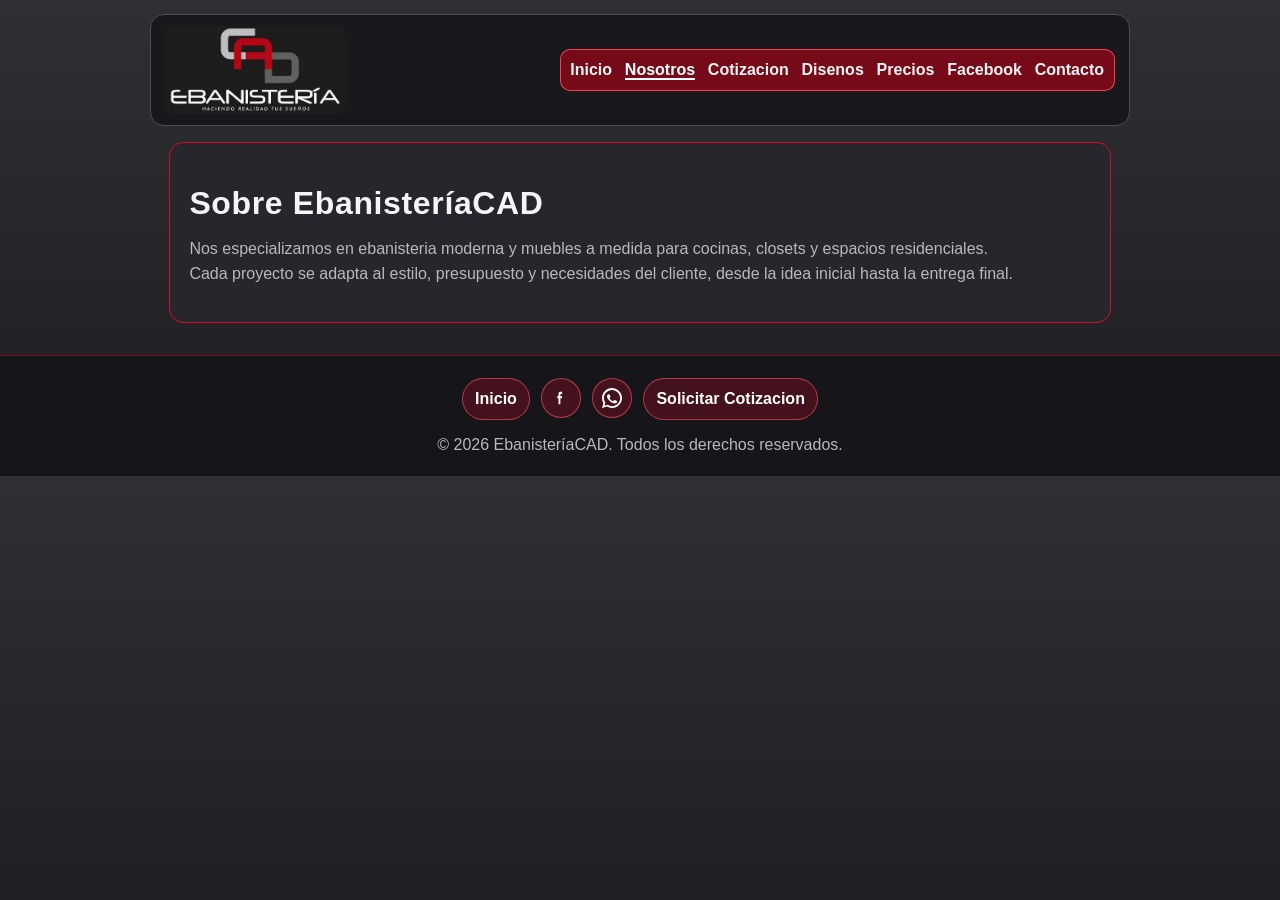
==== about.html @ e6ae1161 "Initial commit: Evanisteria CAD website" ====
﻿<!DOCTYPE html>
<html lang="en">
<head>
  <meta charset="UTF-8" />
  <meta name="viewport" content="width=device-width, initial-scale=1.0" />
  <title>EbanisteríaCAD - Nosotros</title>
  <link rel="stylesheet" href="styles.css" />
</head>
<body>
  <header class="site-topbar">
    <a class="brand-logo-link" href="index.html">
      <img class="brand-logo" src="assets/logo.jpg" alt="EbanisteriaCAD logo" />
    </a>
    <nav class="top-links-nav">
      <ul>
        <li><a href="index.html">Inicio</a></li>
        <li><a class="active" href="about.html">Nosotros</a></li>
        <li><a href="quote.html">Cotizacion</a></li>
        <li><a href="designs.html">Disenos</a></li>
        <li><a href="pricing.html">Precios</a></li>
        <li><a href="facebook.html">Facebook</a></li>
        <li><a href="contact.html">Contacto</a></li>
      </ul>
    </nav>
  </header>

  <main>
    <section id="about">
      <h2>Sobre EbanisteríaCAD</h2>
      <p>Nos especializamos en ebanisteria moderna y muebles a medida para cocinas, closets y espacios residenciales.</p>
      <p>Cada proyecto se adapta al estilo, presupuesto y necesidades del cliente, desde la idea inicial hasta la entrega final.</p>
    </section>
  </main>

  <footer class="site-footer">
    <div class="footer-links">
      <a class="footer-link" href="index.html">Inicio</a>
      <a class="footer-link icon-only" href="https://www.facebook.com/share/1GQxtdCVWr/" target="_blank" rel="noopener noreferrer" aria-label="Facebook" title="Facebook">
        <svg viewBox="0 0 16 16" aria-hidden="true">
          <path d="M8.94 6.5H7.5V5.3c0-.35.23-.43.39-.43h1V3.01L7.6 3C6.26 3 6 4.03 6 5.2v1.3H5v1.7h1v4.8h1.5V8.2h1.27l.17-1.7z"/>
        </svg>
        <span class="sr-only">Facebook</span>
      </a>
      <a class="footer-link icon-only" href="https://wa.me/17874464469" target="_blank" rel="noopener noreferrer" aria-label="WhatsApp" title="WhatsApp">
        <svg viewBox="0 0 16 16" aria-hidden="true">
          <path d="M13.601 2.326A7.854 7.854 0 0 0 8 0C3.582 0 0 3.582 0 8a7.95 7.95 0 0 0 1.149 4.106L0 16l4.014-1.123A7.93 7.93 0 0 0 8 16c4.418 0 8-3.582 8-8 0-2.136-.832-4.146-2.399-5.674zM8 14.5a6.47 6.47 0 0 1-3.316-.913l-.237-.142-2.382.666.636-2.322-.154-.238A6.472 6.472 0 0 1 1.5 8C1.5 4.41 4.41 1.5 8 1.5S14.5 4.41 14.5 8 11.59 14.5 8 14.5zm3.615-4.261c-.197-.099-1.17-.578-1.351-.643-.181-.066-.312-.099-.444.099-.131.197-.51.643-.624.775-.115.132-.23.148-.427.05-.197-.099-.83-.306-1.58-.975-.584-.52-.978-1.162-1.093-1.36-.115-.197-.012-.304.087-.403.089-.088.197-.23.296-.345.099-.115.132-.197.197-.329.066-.132.033-.247-.017-.346-.05-.099-.444-1.071-.608-1.469-.16-.387-.323-.334-.444-.34l-.378-.007a.726.726 0 0 0-.526.247c-.181.197-.69.675-.69 1.646s.707 1.909.805 2.041c.099.132 1.39 2.124 3.37 2.977.471.203.839.324 1.126.415.473.15.904.129 1.244.078.38-.057 1.17-.478 1.336-.94.165-.461.165-.857.115-.94-.05-.083-.181-.132-.378-.23z"/>
        </svg>
        <span class="sr-only">WhatsApp</span>
      </a>
      <a class="footer-link" href="quote.html">Solicitar Cotizacion</a>
    </div>
    <p>&copy; 2026 EbanisteríaCAD. Todos los derechos reservados.</p>
  </footer>
</body>
</html>
---- styles.css ----
:root {
  --brand-bg: #1d1d21;
  --brand-bg-soft: #26262c;
  --brand-bg-card: #2f2f36;
  --brand-silver: #b7b9bf;
  --brand-white: #f3f5f7;
  --brand-red: #d10e2a;
  --brand-red-dark: #a00a21;
  --brand-line: #4a4d55;
}

* {
  margin: 0;
  padding: 0;
  box-sizing: border-box;
}

body {
  font-family: "Segoe UI", Tahoma, Geneva, Verdana, sans-serif;
  line-height: 1.6;
  background: linear-gradient(180deg, #2f2f34 0%, #1e1e22 100%);
  color: var(--brand-white);
}

.site-topbar {
  max-width: 980px;
  margin: 0.9rem auto 0;
  padding: 0.65rem 0.9rem;
  display: flex;
  align-items: center;
  justify-content: space-between;
  gap: 1rem;
  background: rgba(24, 24, 28, 0.94);
  border: 1px solid var(--brand-line);
  border-radius: 14px;
  position: sticky;
  top: 0.6rem;
  z-index: 20;
  backdrop-filter: blur(4px);
}

.brand-logo-link {
  display: inline-flex;
  align-items: center;
  text-decoration: none;
}

.brand-logo {
  width: 180px;
  max-width: 42vw;
  height: auto;
  border-radius: 8px;
}

.top-links-nav {
  background: rgba(146, 8, 26, 0.78);
  border: 1px solid rgba(255, 72, 92, 0.9);
  border-radius: 10px;
  padding: 0.45rem 0.6rem;
}

.top-links-nav ul {
  list-style: none;
  display: flex;
  justify-content: center;
  gap: 0.8rem;
  margin: 0;
  flex-wrap: wrap;
}

.top-links-nav a {
  color: var(--brand-white);
  text-decoration: none;
  font-weight: 700;
  border-bottom: 2px solid transparent;
  transition: color 0.2s ease, border-color 0.2s ease;
}

.top-links-nav a:hover,
.top-links-nav a.active {
  color: #fff;
  border-color: #fff;
}

main {
  max-width: 980px;
  margin: auto;
}

section {
  padding: 2.2rem 1.2rem;
}

h1,
h2,
h3 {
  letter-spacing: 0.02em;
}

h2 {
  font-size: clamp(1.55rem, 2.5vw, 2rem);
  margin-bottom: 0.4rem;
}

p {
  color: var(--brand-silver);
}

.accent-line {
  width: 92px;
  height: 4px;
  margin: 0.8rem auto 0;
  border-radius: 999px;
  background: var(--brand-red);
}

#about,
#quote,
#designs,
#pricing,
#contact,
#facebook,
#home-links,
#quick-process {
  background: var(--brand-bg-soft);
  border: 1px solid var(--brand-red);
  border-radius: 14px;
  margin: 1rem 1.2rem;
}

#home-links p {
  margin-bottom: 1rem;
}

.category-strip {
  display: grid;
  grid-template-columns: repeat(auto-fit, minmax(140px, 1fr));
  gap: 0.7rem;
}

.category-pill {
  display: block;
  text-align: center;
  text-decoration: none;
  color: #fff;
  font-weight: 700;
  padding: 0.75rem 0.55rem;
  border: 1px solid rgba(209, 14, 42, 0.45);
  border-radius: 999px;
  background: linear-gradient(180deg, #3a3a40 0%, #2b2b31 100%);
  transition: border-color 0.2s ease, transform 0.2s ease, background 0.2s ease;
}

.category-pill:hover {
  border-color: #ff5b72;
  transform: translateY(-2px);
  background: linear-gradient(180deg, #4a3a3f 0%, #33272a 100%);
}

.design-gallery,
.product-gallery {
  display: grid;
  grid-template-columns: repeat(auto-fit, minmax(220px, 1fr));
  gap: 1rem;
  margin-top: 1rem;
}

.design-card,
.product-card {
  background: var(--brand-bg-card);
  padding: 1rem;
  border: 1px solid var(--brand-line);
  border-radius: 10px;
}

a.design-card {
  text-decoration: none;
  color: var(--brand-white);
  transition: border-color 0.2s ease, color 0.2s ease;
}

a.design-card:hover {
  border-color: var(--brand-red);
  color: #ffb7c2;
}

.process-grid {
  display: grid;
  grid-template-columns: repeat(auto-fit, minmax(210px, 1fr));
  gap: 0.9rem;
}

.process-step {
  background: linear-gradient(180deg, #3a3336 0%, #2b282c 100%);
  border: 1px solid rgba(209, 14, 42, 0.45);
  border-radius: 12px;
  padding: 1rem;
}

.step-index {
  display: inline-block;
  min-width: 34px;
  text-align: center;
  font-weight: 800;
  color: #fff;
  background: var(--brand-red);
  border-radius: 8px;
  margin-bottom: 0.45rem;
  padding: 0.15rem 0.4rem;
}

.product-placeholder {
  height: 150px;
  border-radius: 8px;
  background: linear-gradient(135deg, #3d3d45, #2c2c33);
  border: 1px dashed var(--brand-silver);
  margin-bottom: 0.7rem;
}

table {
  width: 100%;
  border-collapse: collapse;
  margin-top: 1rem;
}

table,
th,
td {
  border: 1px solid rgba(209, 14, 42, 0.55);
}

th {
  background: #33262a;
}

th,
td {
  padding: 0.6rem;
}

form {
  display: flex;
  flex-direction: column;
  gap: 0.6rem;
  margin-top: 1rem;
}

input,
textarea {
  padding: 0.65rem;
  border: 1px solid #5a5d66;
  background: #1a1a1f;
  color: var(--brand-white);
  border-radius: 8px;
}

button {
  background: var(--brand-red);
  color: var(--brand-white);
  padding: 0.75rem;
  border: none;
  cursor: pointer;
  border-radius: 8px;
  font-weight: 600;
  transition: background 0.2s ease;
}

button:hover {
  background: var(--brand-red-dark);
}

.fb-link {
  color: var(--brand-red);
}

footer {
  background: #15151a;
  color: var(--brand-silver);
  text-align: center;
  padding: 1.35rem 1rem 1.1rem;
  margin-top: 2rem;
  border-top: 1px solid rgba(209, 14, 42, 0.55);
}

.footer-links {
  display: flex;
  justify-content: center;
  flex-wrap: wrap;
  gap: 0.7rem;
  margin-bottom: 0.8rem;
}

.footer-link {
  display: inline-block;
  padding: 0.45rem 0.75rem;
  border-radius: 999px;
  text-decoration: none;
  font-weight: 700;
  color: #fff;
  background: rgba(209, 14, 42, 0.25);
  border: 1px solid rgba(255, 82, 108, 0.6);
}

.footer-link:hover {
  background: rgba(209, 14, 42, 0.38);
}

.footer-link svg {
  width: 20px;
  height: 20px;
  display: block;
  fill: currentColor;
}

.footer-link.icon-only {
  width: 40px;
  height: 40px;
  padding: 0;
  display: inline-flex;
  align-items: center;
  justify-content: center;
}

.sr-only {
  position: absolute;
  width: 1px;
  height: 1px;
  padding: 0;
  margin: -1px;
  overflow: hidden;
  clip: rect(0, 0, 0, 0);
  white-space: nowrap;
  border: 0;
}

@media (max-width: 640px) {
  section {
    padding: 1.6rem 1rem;
  }

  .site-topbar {
    flex-direction: column;
    align-items: stretch;
    padding: 0.65rem;
    margin-left: 0.4rem;
    margin-right: 0.4rem;
  }

  .brand-logo {
    width: 160px;
    margin: 0 auto;
  }

  .top-links-nav ul {
    gap: 0.45rem 0.8rem;
  }
}
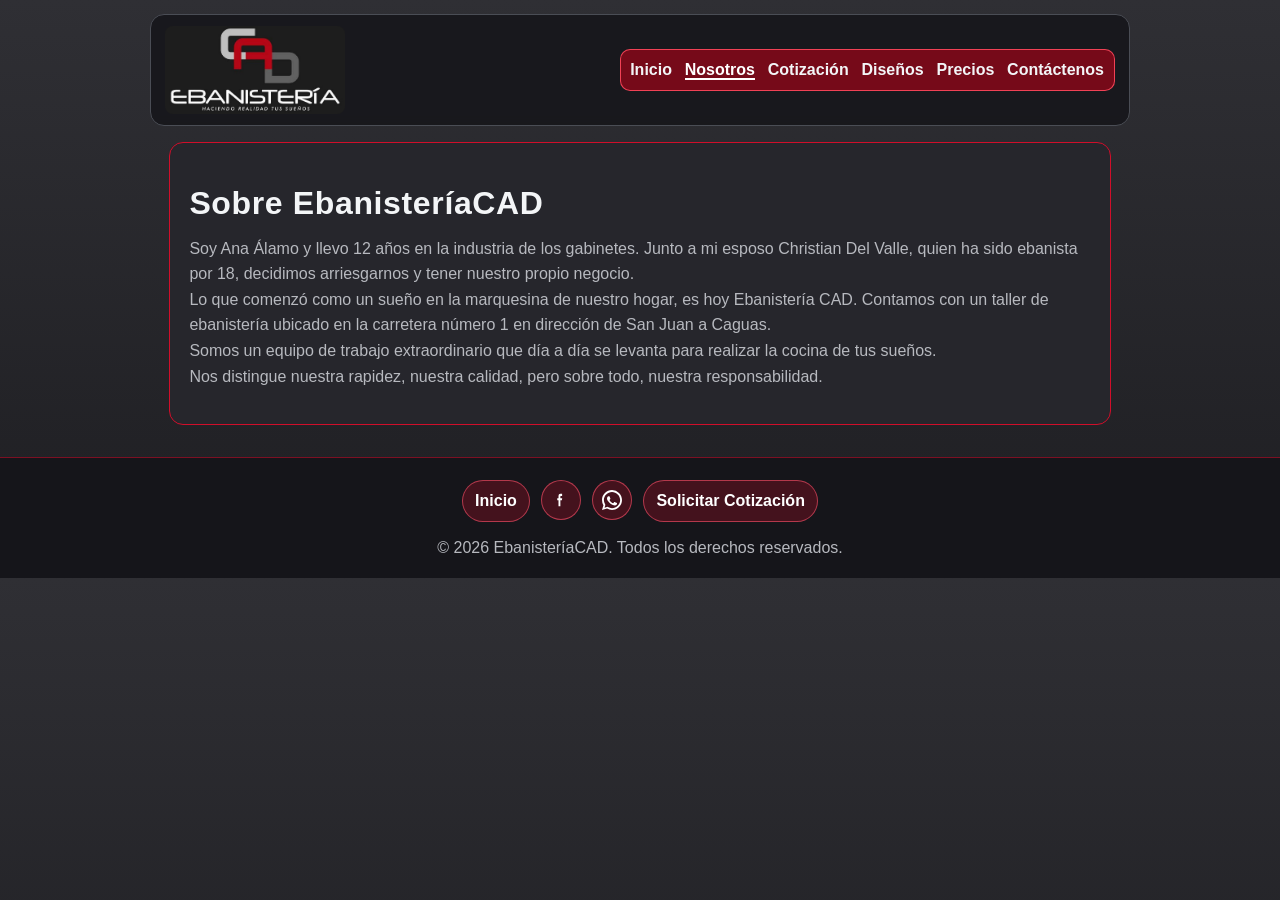
==== commit de1646c9: "Unificar header y corregir textos espanoles en todas las paginas" ====
--- a/about.html
+++ b/about.html
@@ -1,34 +1,35 @@
-﻿<!DOCTYPE html>
-<html lang="en">
+<!DOCTYPE html>
+<html lang="es">
 <head>
   <meta charset="UTF-8" />
   <meta name="viewport" content="width=device-width, initial-scale=1.0" />
-  <title>EbanisteríaCAD - Nosotros</title>
+  <title>Ebanister�aCAD - Nosotros</title>
   <link rel="stylesheet" href="styles.css" />
 </head>
 <body>
   <header class="site-topbar">
     <a class="brand-logo-link" href="index.html">
-      <img class="brand-logo" src="assets/logo.jpg" alt="EbanisteriaCAD logo" />
+      <img class="brand-logo" src="assets/logo.jpg" alt="Ebanister�aCAD logo" />
     </a>
     <nav class="top-links-nav">
       <ul>
         <li><a href="index.html">Inicio</a></li>
         <li><a class="active" href="about.html">Nosotros</a></li>
-        <li><a href="quote.html">Cotizacion</a></li>
-        <li><a href="designs.html">Disenos</a></li>
+        <li><a href="quote.html">Cotizaci�n</a></li>
+        <li><a href="designs.html">Dise�os</a></li>
         <li><a href="pricing.html">Precios</a></li>
-        <li><a href="facebook.html">Facebook</a></li>
-        <li><a href="contact.html">Contacto</a></li>
+        <li><a href="contact.html">Cont&aacute;ctenos</a></li>
       </ul>
     </nav>
   </header>
 
   <main>
     <section id="about">
-      <h2>Sobre EbanisteríaCAD</h2>
-      <p>Nos especializamos en ebanisteria moderna y muebles a medida para cocinas, closets y espacios residenciales.</p>
-      <p>Cada proyecto se adapta al estilo, presupuesto y necesidades del cliente, desde la idea inicial hasta la entrega final.</p>
+      <h2>Sobre Ebanister�aCAD</h2>
+      <p>Soy Ana �lamo y llevo 12 a�os en la industria de los gabinetes. Junto a mi esposo Christian Del Valle, quien ha sido ebanista por 18, decidimos arriesgarnos y tener nuestro propio negocio.</p>
+      <p>Lo que comenz� como un sue�o en la marquesina de nuestro hogar, es hoy Ebanister�a CAD. Contamos con un taller de ebanister�a ubicado en la carretera n�mero 1 en direcci�n de San Juan a Caguas.</p>
+      <p>Somos un equipo de trabajo extraordinario que d�a a d�a se levanta para realizar la cocina de tus sue�os.</p>
+      <p>Nos distingue nuestra rapidez, nuestra calidad, pero sobre todo, nuestra responsabilidad.</p>
     </section>
   </main>
 
@@ -47,11 +48,17 @@
         </svg>
         <span class="sr-only">WhatsApp</span>
       </a>
-      <a class="footer-link" href="quote.html">Solicitar Cotizacion</a>
+      <a class="footer-link" href="quote.html">Solicitar Cotizaci�n</a>
     </div>
-    <p>&copy; 2026 EbanisteríaCAD. Todos los derechos reservados.</p>
+    <p>&copy; 2026 Ebanister�aCAD. Todos los derechos reservados.</p>
   </footer>
-</body>
+  <script src="script.js"></script></body>
 </html>
 
 
+
+
+
+
+
+
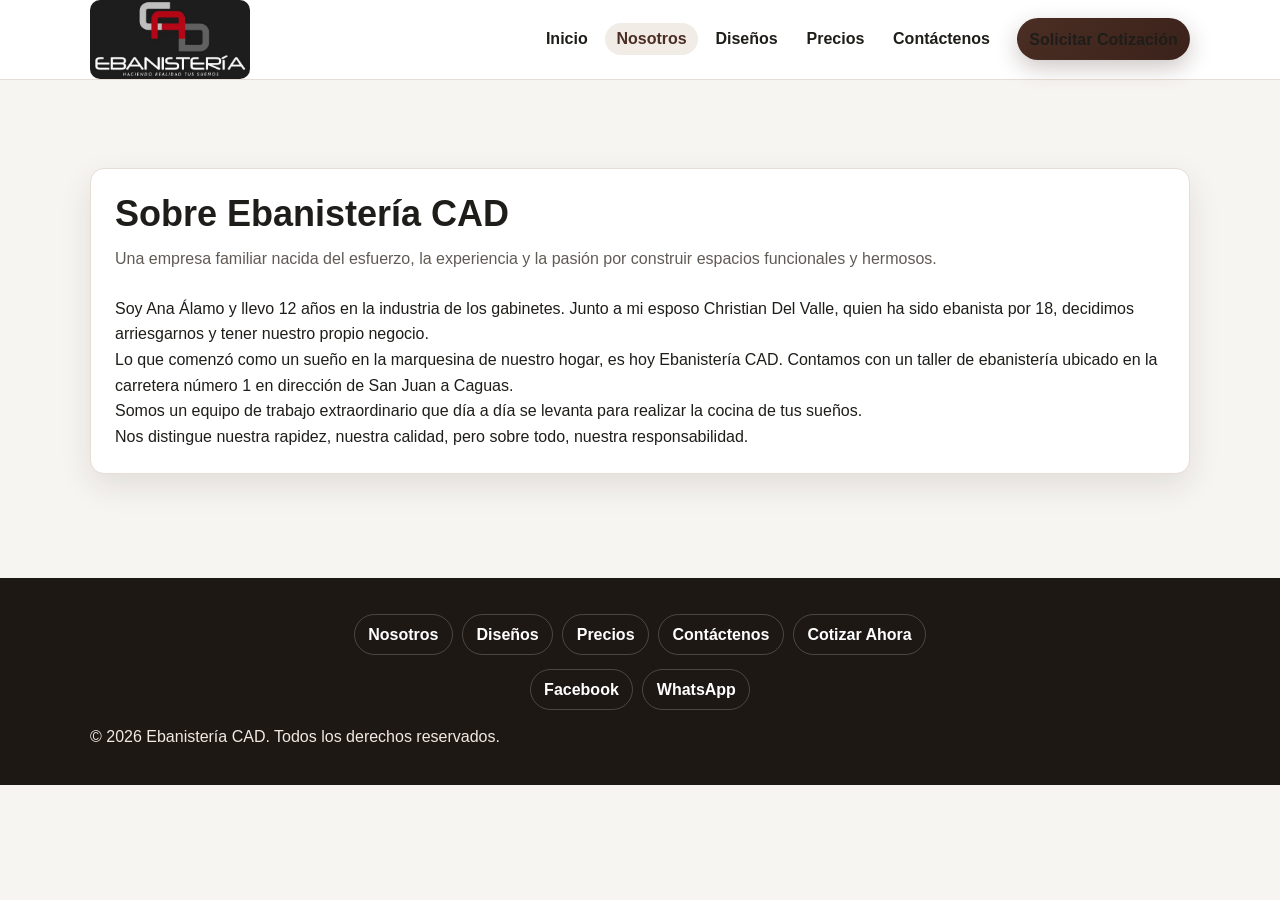
==== commit d9926425: "Complete multi-page professional redesign and UX upgrade" ====
--- a/about.html
+++ b/about.html
@@ -1,64 +1,34 @@
-<!DOCTYPE html>
+﻿<!DOCTYPE html>
 <html lang="es">
 <head>
   <meta charset="UTF-8" />
   <meta name="viewport" content="width=device-width, initial-scale=1.0" />
-  <title>Ebanister�aCAD - Nosotros</title>
+  <title>Nosotros | Ebanistería CAD</title>
+  <meta name="description" content="Conoce la historia de Ebanistería CAD, nuestro equipo y nuestro compromiso con la calidad, rapidez y responsabilidad en cada proyecto." />
+  <meta property="og:title" content="Nosotros | Ebanistería CAD" />
+  <meta property="og:description" content="Somos un equipo dedicado a crear cocinas y muebles a medida con excelencia." />
+  <meta property="og:type" content="website" />
+  <meta property="og:url" content="https://burgosaxel.github.io/EbanisteriaCAD_Website/about.html" />
+  <meta property="og:image" content="https://burgosaxel.github.io/EbanisteriaCAD_Website/assets/logo.jpg" />
   <link rel="stylesheet" href="styles.css" />
 </head>
 <body>
-  <header class="site-topbar">
-    <a class="brand-logo-link" href="index.html">
-      <img class="brand-logo" src="assets/logo.jpg" alt="Ebanister�aCAD logo" />
-    </a>
-    <nav class="top-links-nav">
-      <ul>
-        <li><a href="index.html">Inicio</a></li>
-        <li><a class="active" href="about.html">Nosotros</a></li>
-        <li><a href="quote.html">Cotizaci�n</a></li>
-        <li><a href="designs.html">Dise�os</a></li>
-        <li><a href="pricing.html">Precios</a></li>
-        <li><a href="contact.html">Cont&aacute;ctenos</a></li>
-      </ul>
-    </nav>
-  </header>
+  <header class="site-topbar"></header>
 
   <main>
-    <section id="about">
-      <h2>Sobre Ebanister�aCAD</h2>
-      <p>Soy Ana �lamo y llevo 12 a�os en la industria de los gabinetes. Junto a mi esposo Christian Del Valle, quien ha sido ebanista por 18, decidimos arriesgarnos y tener nuestro propio negocio.</p>
-      <p>Lo que comenz� como un sue�o en la marquesina de nuestro hogar, es hoy Ebanister�a CAD. Contamos con un taller de ebanister�a ubicado en la carretera n�mero 1 en direcci�n de San Juan a Caguas.</p>
-      <p>Somos un equipo de trabajo extraordinario que d�a a d�a se levanta para realizar la cocina de tus sue�os.</p>
-      <p>Nos distingue nuestra rapidez, nuestra calidad, pero sobre todo, nuestra responsabilidad.</p>
+    <section class="section">
+      <div class="container card">
+        <h1 class="section-title">Sobre Ebanistería CAD</h1>
+        <p class="section-subtitle">Una empresa familiar nacida del esfuerzo, la experiencia y la pasión por construir espacios funcionales y hermosos.</p>
+        <p>Soy Ana Álamo y llevo 12 años en la industria de los gabinetes. Junto a mi esposo Christian Del Valle, quien ha sido ebanista por 18, decidimos arriesgarnos y tener nuestro propio negocio.</p>
+        <p>Lo que comenzó como un sueño en la marquesina de nuestro hogar, es hoy Ebanistería CAD. Contamos con un taller de ebanistería ubicado en la carretera número 1 en dirección de San Juan a Caguas.</p>
+        <p>Somos un equipo de trabajo extraordinario que día a día se levanta para realizar la cocina de tus sueños.</p>
+        <p>Nos distingue nuestra rapidez, nuestra calidad, pero sobre todo, nuestra responsabilidad.</p>
+      </div>
     </section>
   </main>
 
-  <footer class="site-footer">
-    <div class="footer-links">
-      <a class="footer-link" href="index.html">Inicio</a>
-      <a class="footer-link icon-only" href="https://www.facebook.com/share/1GQxtdCVWr/" target="_blank" rel="noopener noreferrer" aria-label="Facebook" title="Facebook">
-        <svg viewBox="0 0 16 16" aria-hidden="true">
-          <path d="M8.94 6.5H7.5V5.3c0-.35.23-.43.39-.43h1V3.01L7.6 3C6.26 3 6 4.03 6 5.2v1.3H5v1.7h1v4.8h1.5V8.2h1.27l.17-1.7z"/>
-        </svg>
-        <span class="sr-only">Facebook</span>
-      </a>
-      <a class="footer-link icon-only" href="https://wa.me/17874464469" target="_blank" rel="noopener noreferrer" aria-label="WhatsApp" title="WhatsApp">
-        <svg viewBox="0 0 16 16" aria-hidden="true">
-          <path d="M13.601 2.326A7.854 7.854 0 0 0 8 0C3.582 0 0 3.582 0 8a7.95 7.95 0 0 0 1.149 4.106L0 16l4.014-1.123A7.93 7.93 0 0 0 8 16c4.418 0 8-3.582 8-8 0-2.136-.832-4.146-2.399-5.674zM8 14.5a6.47 6.47 0 0 1-3.316-.913l-.237-.142-2.382.666.636-2.322-.154-.238A6.472 6.472 0 0 1 1.5 8C1.5 4.41 4.41 1.5 8 1.5S14.5 4.41 14.5 8 11.59 14.5 8 14.5zm3.615-4.261c-.197-.099-1.17-.578-1.351-.643-.181-.066-.312-.099-.444.099-.131.197-.51.643-.624.775-.115.132-.23.148-.427.05-.197-.099-.83-.306-1.58-.975-.584-.52-.978-1.162-1.093-1.36-.115-.197-.012-.304.087-.403.089-.088.197-.23.296-.345.099-.115.132-.197.197-.329.066-.132.033-.247-.017-.346-.05-.099-.444-1.071-.608-1.469-.16-.387-.323-.334-.444-.34l-.378-.007a.726.726 0 0 0-.526.247c-.181.197-.69.675-.69 1.646s.707 1.909.805 2.041c.099.132 1.39 2.124 3.37 2.977.471.203.839.324 1.126.415.473.15.904.129 1.244.078.38-.057 1.17-.478 1.336-.94.165-.461.165-.857.115-.94-.05-.083-.181-.132-.378-.23z"/>
-        </svg>
-        <span class="sr-only">WhatsApp</span>
-      </a>
-      <a class="footer-link" href="quote.html">Solicitar Cotizaci�n</a>
-    </div>
-    <p>&copy; 2026 Ebanister�aCAD. Todos los derechos reservados.</p>
-  </footer>
-  <script src="script.js"></script></body>
+  <footer class="site-footer"></footer>
+  <script src="script.js?v=20260303"></script>
+</body>
 </html>
-
-
-
-
-
-
-
-
--- a/styles.css
+++ b/styles.css
@@ -1,327 +1,425 @@
-:root {
-  --brand-bg: #1d1d21;
-  --brand-bg-soft: #26262c;
-  --brand-bg-card: #2f2f36;
-  --brand-silver: #b7b9bf;
-  --brand-white: #f3f5f7;
-  --brand-red: #d10e2a;
-  --brand-red-dark: #a00a21;
-  --brand-line: #4a4d55;
+﻿:root {
+  --color-primary: #4b2e24;
+  --color-primary-strong: #3a221a;
+  --color-accent: #c58f5f;
+  --color-bg: #f7f5f2;
+  --color-surface: #ffffff;
+  --color-text: #1f1d1a;
+  --color-muted: #615b55;
+  --color-border: #e6ddd4;
+  --radius: 14px;
+  --shadow: 0 12px 32px rgba(30, 20, 12, 0.1);
+  --space-1: 0.5rem;
+  --space-2: 0.75rem;
+  --space-3: 1rem;
+  --space-4: 1.5rem;
+  --space-5: 2.25rem;
+  --space-6: 3.25rem;
+  --container: 1100px;
 }
 
 * {
+  box-sizing: border-box;
   margin: 0;
   padding: 0;
-  box-sizing: border-box;
+}
+
+html,
+body {
+  min-height: 100%;
 }
 
 body {
   font-family: "Segoe UI", Tahoma, Geneva, Verdana, sans-serif;
+  background: var(--color-bg);
+  color: var(--color-text);
   line-height: 1.6;
-  background: linear-gradient(180deg, #2f2f34 0%, #1e1e22 100%);
-  color: var(--brand-white);
+}
+
+a {
+  color: inherit;
+}
+
+img {
+  max-width: 100%;
+  display: block;
+}
+
+.container {
+  width: min(var(--container), calc(100% - 2rem));
+  margin-inline: auto;
+}
+
+.section {
+  padding: var(--space-6) 0;
+}
+
+.section-title {
+  font-size: clamp(1.65rem, 3vw, 2.25rem);
+  line-height: 1.15;
+  margin-bottom: var(--space-2);
+}
+
+.section-subtitle {
+  color: var(--color-muted);
+  margin-bottom: var(--space-4);
+}
+
+.grid {
+  display: grid;
+  gap: var(--space-3);
+}
+
+.card {
+  background: var(--color-surface);
+  border: 1px solid var(--color-border);
+  border-radius: var(--radius);
+  box-shadow: var(--shadow);
+  padding: var(--space-4);
+}
+
+.btn {
+  display: inline-flex;
+  align-items: center;
+  justify-content: center;
+  gap: 0.5rem;
+  border-radius: 999px;
+  padding: 0.72rem 1.25rem;
+  font-weight: 700;
+  text-decoration: none;
+  border: 1px solid transparent;
+  cursor: pointer;
+  transition: transform 0.2s ease, box-shadow 0.2s ease, background 0.2s ease;
+}
+
+.btn:hover {
+  transform: translateY(-1px);
+}
+
+.btn-primary {
+  background: linear-gradient(135deg, var(--color-primary), var(--color-primary-strong));
+  color: #fff;
+  box-shadow: 0 8px 22px rgba(58, 34, 26, 0.25);
+}
+
+.btn-primary:hover {
+  box-shadow: 0 10px 28px rgba(58, 34, 26, 0.35);
+}
+
+.btn-outline {
+  border-color: var(--color-primary);
+  color: var(--color-primary);
+  background: #fff;
+}
+
+.btn-outline:hover {
+  background: #f2ece7;
 }
 
 .site-topbar {
-  max-width: 980px;
-  margin: 0.9rem auto 0;
-  padding: 0.65rem 0.9rem;
+  position: sticky;
+  top: 0;
+  z-index: 50;
+  background: rgba(255, 255, 255, 0.97);
+  border-bottom: 1px solid var(--color-border);
+  backdrop-filter: blur(8px);
+}
+
+.topbar-inner {
+  min-height: 74px;
   display: flex;
   align-items: center;
   justify-content: space-between;
   gap: 1rem;
-  background: rgba(24, 24, 28, 0.94);
-  border: 1px solid var(--brand-line);
-  border-radius: 14px;
-  position: sticky;
-  top: 0.6rem;
-  z-index: 20;
-  backdrop-filter: blur(4px);
-}
-
-.brand-logo-link {
+}
+
+.brand-logo {
+  width: 160px;
+  border-radius: 10px;
+}
+
+.nav-toggle {
   display: inline-flex;
-  align-items: center;
-  text-decoration: none;
-}
-
-.brand-logo {
-  width: 180px;
-  max-width: 42vw;
-  height: auto;
-  border-radius: 8px;
+  flex-direction: column;
+  gap: 4px;
+  border: 1px solid var(--color-border);
+  background: #fff;
+  border-radius: 10px;
+  padding: 0.4rem;
+}
+
+.nav-toggle span {
+  width: 18px;
+  height: 2px;
+  background: var(--color-primary);
+  display: block;
 }
 
 .top-links-nav {
-  background: rgba(146, 8, 26, 0.78);
-  border: 1px solid rgba(255, 72, 92, 0.9);
-  border-radius: 10px;
-  padding: 0.45rem 0.6rem;
+  position: absolute;
+  top: 74px;
+  left: 0;
+  right: 0;
+  background: #fff;
+  border-bottom: 1px solid var(--color-border);
+  box-shadow: 0 14px 28px rgba(0, 0, 0, 0.08);
+  padding: 0.85rem 1rem 1rem;
+  display: none;
+}
+
+.top-links-nav.is-open {
+  display: block;
 }
 
 .top-links-nav ul {
   list-style: none;
+  display: grid;
+  gap: 0.35rem;
+  margin-bottom: 0.75rem;
+}
+
+.top-links-nav a {
+  text-decoration: none;
+  color: var(--color-text);
+  font-weight: 600;
+  padding: 0.4rem 0.2rem;
+  border-radius: 8px;
+}
+
+.top-links-nav a.active,
+.top-links-nav a:hover {
+  color: var(--color-primary);
+}
+
+.nav-cta {
+  width: 100%;
+}
+
+main {
+  padding: var(--space-5) 0 var(--space-6);
+}
+
+.hero {
+  position: relative;
+  border-radius: calc(var(--radius) + 6px);
+  overflow: hidden;
+  min-height: 66svh;
   display: flex;
+  align-items: center;
+  padding: var(--space-6) var(--space-4);
+  box-shadow: var(--shadow);
+  color: #fff;
+  background:
+    linear-gradient(110deg, rgba(30, 22, 18, 0.82), rgba(45, 31, 24, 0.62)),
+    url('assets/index-hero.jpg') center/cover no-repeat;
+}
+
+.hero h1 {
+  font-size: clamp(2rem, 4.2vw, 3.4rem);
+  line-height: 1.05;
+  margin-bottom: var(--space-2);
+}
+
+.hero p {
+  max-width: 620px;
+  color: #f9efe7;
+  margin-bottom: var(--space-4);
+}
+
+.hero-actions {
+  display: flex;
+  flex-wrap: wrap;
+  gap: 0.75rem;
+}
+
+.feature-card h3,
+.process-card h3,
+.testimonial-card h3,
+.project-card h3,
+.package-card h3,
+.gallery-card h3 {
+  margin-bottom: 0.4rem;
+}
+
+.feature-card p,
+.process-card p,
+.testimonial-card p,
+.project-card p,
+.package-card p,
+.gallery-card p {
+  color: var(--color-muted);
+}
+
+.process-number {
+  display: inline-flex;
+  width: 34px;
+  height: 34px;
+  align-items: center;
   justify-content: center;
-  gap: 0.8rem;
-  margin: 0;
-  flex-wrap: wrap;
-}
-
-.top-links-nav a {
-  color: var(--brand-white);
-  text-decoration: none;
-  font-weight: 700;
-  border-bottom: 2px solid transparent;
-  transition: color 0.2s ease, border-color 0.2s ease;
-}
-
-.top-links-nav a:hover,
-.top-links-nav a.active {
-  color: #fff;
-  border-color: #fff;
-}
-
-main {
-  max-width: 980px;
-  margin: auto;
-}
-
-section {
-  padding: 2.2rem 1.2rem;
-}
-
-h1,
-h2,
-h3 {
-  letter-spacing: 0.02em;
-}
-
-h2 {
-  font-size: clamp(1.55rem, 2.5vw, 2rem);
-  margin-bottom: 0.4rem;
-}
-
-p {
-  color: var(--brand-silver);
-}
-
-.accent-line {
-  width: 92px;
-  height: 4px;
-  margin: 0.8rem auto 0;
   border-radius: 999px;
-  background: var(--brand-red);
-}
-
-#about,
-#quote,
-#designs,
-#pricing,
-#contact,
-#facebook,
-#home-links,
-#quick-process {
-  background: var(--brand-bg-soft);
-  border: 1px solid var(--brand-red);
-  border-radius: 14px;
-  margin: 1rem 1.2rem;
-}
-
-#home-links p {
-  margin-bottom: 1rem;
-}
-
-.category-strip {
-  display: grid;
-  grid-template-columns: repeat(auto-fit, minmax(140px, 1fr));
-  gap: 0.7rem;
-}
-
-.category-pill {
-  display: block;
-  text-align: center;
-  text-decoration: none;
+  background: var(--color-primary);
   color: #fff;
   font-weight: 700;
-  padding: 0.75rem 0.55rem;
-  border: 1px solid rgba(209, 14, 42, 0.45);
-  border-radius: 999px;
-  background: linear-gradient(180deg, #3a3a40 0%, #2b2b31 100%);
-  transition: border-color 0.2s ease, transform 0.2s ease, background 0.2s ease;
-}
-
-.category-pill:hover {
-  border-color: #ff5b72;
-  transform: translateY(-2px);
-  background: linear-gradient(180deg, #4a3a3f 0%, #33272a 100%);
-}
-
-.design-gallery,
-.product-gallery {
+  margin-bottom: 0.45rem;
+}
+
+.project-thumb,
+.gallery-thumb {
+  width: 100%;
+  height: 220px;
+  object-fit: cover;
+  border-radius: 10px;
+  margin-bottom: 0.7rem;
+}
+
+.package-price {
+  font-size: 1.8rem;
+  font-weight: 800;
+  color: var(--color-primary);
+  margin: 0.4rem 0 0.75rem;
+}
+
+.package-features {
+  margin: 0 0 1rem 1rem;
+  color: var(--color-muted);
+}
+
+.package-features li + li {
+  margin-top: 0.25rem;
+}
+
+.form-shell {
+  background: #fff;
+  border: 1px solid var(--color-border);
+  border-radius: var(--radius);
+  box-shadow: var(--shadow);
+  padding: var(--space-4);
+}
+
+form {
   display: grid;
-  grid-template-columns: repeat(auto-fit, minmax(220px, 1fr));
-  gap: 1rem;
-  margin-top: 1rem;
-}
-
-.design-card,
-.product-card {
-  background: var(--brand-bg-card);
-  padding: 1rem;
-  border: 1px solid var(--brand-line);
+  gap: 0.9rem;
+}
+
+label {
+  font-weight: 600;
+}
+
+input,
+textarea,
+select {
+  width: 100%;
+  border: 1px solid #d6cbbf;
   border-radius: 10px;
-}
-
-a.design-card {
-  text-decoration: none;
-  color: var(--brand-white);
-  transition: border-color 0.2s ease, color 0.2s ease;
-}
-
-a.design-card:hover {
-  border-color: var(--brand-red);
-  color: #ffb7c2;
-}
-
-.process-grid {
-  display: grid;
-  grid-template-columns: repeat(auto-fit, minmax(210px, 1fr));
-  gap: 0.9rem;
-}
-
-.process-step {
-  background: linear-gradient(180deg, #3a3336 0%, #2b282c 100%);
-  border: 1px solid rgba(209, 14, 42, 0.45);
-  border-radius: 12px;
-  padding: 1rem;
-}
-
-.step-index {
-  display: inline-block;
-  min-width: 34px;
-  text-align: center;
-  font-weight: 800;
-  color: #fff;
-  background: var(--brand-red);
-  border-radius: 8px;
-  margin-bottom: 0.45rem;
-  padding: 0.15rem 0.4rem;
-}
-
-.product-placeholder {
-  height: 150px;
-  border-radius: 8px;
-  background: linear-gradient(135deg, #3d3d45, #2c2c33);
-  border: 1px dashed var(--brand-silver);
-  margin-bottom: 0.7rem;
+  background: #fff;
+  color: var(--color-text);
+  padding: 0.72rem 0.78rem;
+  font: inherit;
+}
+
+input:focus,
+textarea:focus,
+select:focus {
+  border-color: var(--color-primary);
+  box-shadow: 0 0 0 3px rgba(75, 46, 36, 0.12);
+  outline: none;
+}
+
+.form-status {
+  border-radius: 10px;
+  padding: 0.75rem;
+  font-weight: 600;
+  display: none;
+}
+
+.form-status.success,
+.form-status.error {
+  display: block;
+}
+
+.form-status.success {
+  background: #e7f7ef;
+  color: #1d6b43;
+  border: 1px solid #b6e4ca;
+}
+
+.form-status.error {
+  background: #fde9e9;
+  color: #9e2f2f;
+  border: 1px solid #f2b7b7;
 }
 
 table {
   width: 100%;
   border-collapse: collapse;
-  margin-top: 1rem;
-}
-
-table,
+  border: 1px solid var(--color-border);
+  border-radius: 12px;
+  overflow: hidden;
+  background: #fff;
+}
+
 th,
 td {
-  border: 1px solid rgba(209, 14, 42, 0.55);
+  text-align: left;
+  padding: 0.75rem;
+  border-bottom: 1px solid var(--color-border);
 }
 
 th {
-  background: #33262a;
-}
-
-th,
-td {
-  padding: 0.6rem;
-}
-
-form {
+  background: #f4ece5;
+  color: var(--color-primary);
+}
+
+.map-frame {
+  width: 100%;
+  min-height: 340px;
+  border: 0;
+  border-radius: var(--radius);
+  box-shadow: var(--shadow);
+}
+
+.contact-grid {
+  display: grid;
+  gap: 1rem;
+}
+
+.site-footer {
+  background: #1e1814;
+  color: #f2e9e2;
+  padding: var(--space-5) 0;
+}
+
+.footer-inner {
+  display: grid;
+  gap: 0.9rem;
+  text-align: center;
+}
+
+.footer-links,
+.footer-social {
   display: flex;
-  flex-direction: column;
-  gap: 0.6rem;
-  margin-top: 1rem;
-}
-
-input,
-textarea {
-  padding: 0.65rem;
-  border: 1px solid #5a5d66;
-  background: #1a1a1f;
-  color: var(--brand-white);
-  border-radius: 8px;
-}
-
-button {
-  background: var(--brand-red);
-  color: var(--brand-white);
-  padding: 0.75rem;
-  border: none;
-  cursor: pointer;
-  border-radius: 8px;
+  flex-wrap: wrap;
+  justify-content: center;
+  gap: 0.55rem;
+}
+
+.footer-link,
+.footer-icon {
+  text-decoration: none;
+  border: 1px solid rgba(255, 255, 255, 0.2);
+  border-radius: 999px;
+  padding: 0.4rem 0.85rem;
+  color: #fff;
   font-weight: 600;
   transition: background 0.2s ease;
 }
 
-button:hover {
-  background: var(--brand-red-dark);
-}
-
-.fb-link {
-  color: var(--brand-red);
-}
-
-footer {
-  background: #15151a;
-  color: var(--brand-silver);
-  text-align: center;
-  padding: 1.35rem 1rem 1.1rem;
-  margin-top: 2rem;
-  border-top: 1px solid rgba(209, 14, 42, 0.55);
-}
-
-.footer-links {
-  display: flex;
-  justify-content: center;
-  flex-wrap: wrap;
-  gap: 0.7rem;
-  margin-bottom: 0.8rem;
-}
-
-.footer-link {
-  display: inline-block;
-  padding: 0.45rem 0.75rem;
-  border-radius: 999px;
-  text-decoration: none;
-  font-weight: 700;
-  color: #fff;
-  background: rgba(209, 14, 42, 0.25);
-  border: 1px solid rgba(255, 82, 108, 0.6);
-}
-
-.footer-link:hover {
-  background: rgba(209, 14, 42, 0.38);
-}
-
-.footer-link svg {
-  width: 20px;
-  height: 20px;
-  display: block;
-  fill: currentColor;
-}
-
-.footer-link.icon-only {
-  width: 40px;
-  height: 40px;
-  padding: 0;
-  display: inline-flex;
-  align-items: center;
-  justify-content: center;
-}
-
-.sr-only {
+.footer-link:hover,
+.footer-icon:hover {
+  background: rgba(255, 255, 255, 0.12);
+}
+
+.visually-hidden {
   position: absolute;
   width: 1px;
   height: 1px;
@@ -333,25 +431,64 @@
   border: 0;
 }
 
-@media (max-width: 640px) {
-  section {
-    padding: 1.6rem 1rem;
-  }
-
-  .site-topbar {
-    flex-direction: column;
-    align-items: stretch;
-    padding: 0.65rem;
-    margin-left: 0.4rem;
-    margin-right: 0.4rem;
-  }
-
-  .brand-logo {
-    width: 160px;
-    margin: 0 auto;
+@media (min-width: 768px) {
+  .grid-2 {
+    grid-template-columns: repeat(2, minmax(0, 1fr));
+  }
+
+  .grid-3 {
+    grid-template-columns: repeat(3, minmax(0, 1fr));
+  }
+
+  .grid-4 {
+    grid-template-columns: repeat(4, minmax(0, 1fr));
+  }
+
+  .contact-grid {
+    grid-template-columns: 1fr 1fr;
+    align-items: start;
+  }
+
+  .footer-inner {
+    text-align: left;
+  }
+}
+
+@media (min-width: 980px) {
+  .nav-toggle {
+    display: none;
+  }
+
+  .top-links-nav {
+    position: static;
+    display: flex;
+    align-items: center;
+    gap: 1rem;
+    background: transparent;
+    border: 0;
+    box-shadow: none;
+    padding: 0;
   }
 
   .top-links-nav ul {
-    gap: 0.45rem 0.8rem;
-  }
-}
+    margin: 0;
+    display: flex;
+    gap: 0.4rem;
+    align-items: center;
+  }
+
+  .top-links-nav a {
+    padding: 0.45rem 0.7rem;
+    border-radius: 999px;
+  }
+
+  .top-links-nav a.active,
+  .top-links-nav a:hover {
+    background: #f2ece7;
+  }
+
+  .nav-cta {
+    width: auto;
+    white-space: nowrap;
+  }
+}
